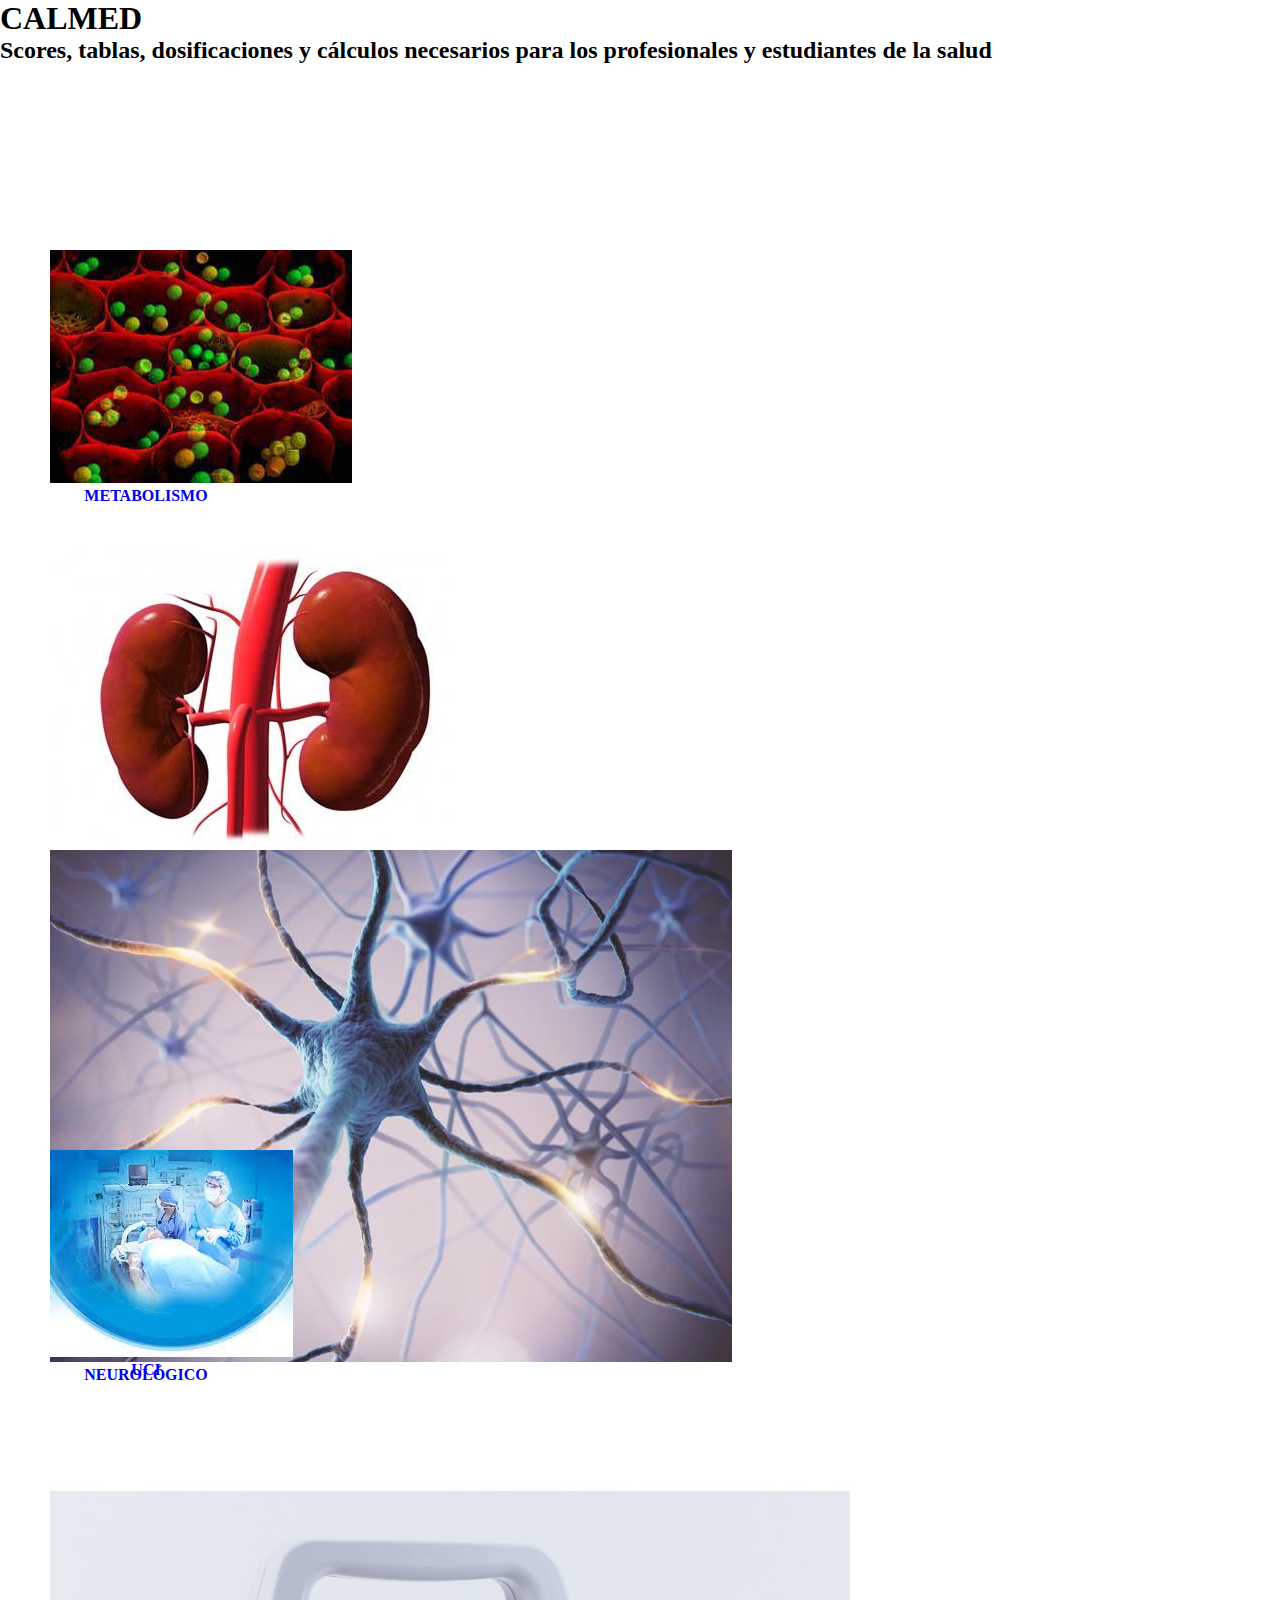
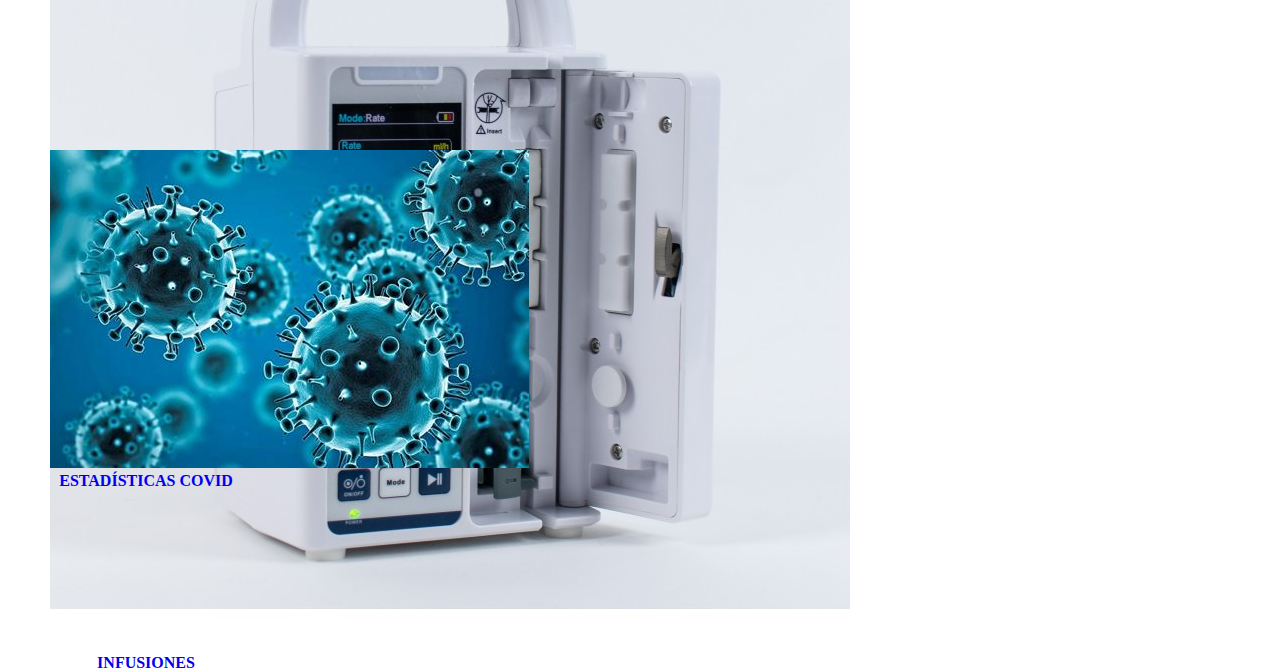
==== index.html @ b91e85eb "versión primaria de CALMED" ====
<!DOCTYPE html>
<html lang="en">

<head>
    <meta charset="UTF-8">
    <meta http-equiv="X-UA-Compatible" content="IE=edge">
    <meta name="viewport" content="width=device-width, initial-scale=1.0">
    <meta name="description" content="Aplicación web orientada a facilitar cálculos utilizados día a día por los profesionales de la salud, necesarios en la orientación clínica, diagnóstica y terapéutica">
    <meta name="keywords" content="medicina, enfermería,médicos,enfermeros,escalas, dosis,infusión,neurología,uci,nefrología,metabolismo,masa corporal">

    <title>Calmed</title>

    <link rel="stylesheet" href="./CSS/index.css">
    <style>
        @import url("");
    </style>
    <style>
        @import url("");
    </style>
    <link href="https://bootswatch.com/5/morph/bootstrap.min.css" rel="stylesheet"  crossorigin="anonymous">
        <script src="https://cdn.jsdelivr.net/npm/bootstrap@5.0.2/dist/js/bootstrap.bundle.min.js"
        integrity="sha384-MrcW6ZMFYlzcLA8Nl+NtUVF0sA7MsXsP1UyJoMp4YLEuNSfAP+JcXn/tWtIaxVXM"
        crossorigin="anonymous"></script>
    <script src="https://code.jquery.com/jquery-3.6.0.min.js"
        integrity="sha256-/xUj+3OJU5yExlq6GSYGSHk7tPXikynS7ogEvDej/m4=" crossorigin="anonymous"></script>

</head>



<body>

    <header>
        <div class="container-fluid">

        </div>
        <h1>
            CALMED
            <h2>
                Scores, tablas, dosificaciones y cálculos necesarios para los profesionales y estudiantes de la salud
            </h2>
        </h1>
        </div>



    </header>

    <main class=>
<div class= row>
        <div class="card tarjetas" style="width: 12rem;">
            <img src="./imagenes/Metabolismo_celular_image006.jpg" class="card-img-top" alt="metabolismoCelular">
            <div class="card-body">
                <a class="links" href="./scores/metabolico.html" role="button" target="blank">Metabolismo</a>
            </div>
        </div>

        
        <div class="card tarjetas" style="width: 12rem;">
            <img src="./imagenes/rin-ones.jpg" class="card-img-top" alt="Nefro">
            <div class="card-body">
                <a class="links" href="./scores/tfg.html" role="button" target="blank">Nefrología</a>
            </div>
        </div>

        <div class="card tarjetas" style="width: 12rem;">
            <img src="./imagenes/tipos_de_neuronas_estructura_y_funciones_4651_orig.jpg" class="card-img-top" alt="neuro">
            <div class="card-body">
                <a class="links" href="./scores/glasgow.html" role="button" target="blank">Neurológico</a>
            </div>
        </div>

        <div class="card tarjetas" style="width: 12rem;">
            <img src="./imagenes/UCI.jfif" class="card-img-top" alt="uti">
            <div class="card-body">
                <a class="links" href="./scores/sofa.html" role="button" target="blank">UCI</a>
            </div>
        </div>

        <div class="card tarjetas" style="width: 12rem;">
            <img src="./imagenes/bomba-de-infusion.jpg" class="card-img-top" alt="infusor">
            <div class="card-body">
                <a class="links" href="./scores/dosis.html" role="button" target="blank">Infusiones</a>
            </div>
        </div>

        <div class="card tarjetas" style="width: 12rem;">
            <img src="./imagenes/coronavirus-2.jpg" class="card-img-top" alt="coronavirus">
            <div class="card-body">
                <a class="links" href="./scores/casosCovid.html" role="button" target="blank">Estadísticas Covid</a>
            </div>
        </div>

    </div>

    </main>

    <footer>



    </footer>

 

</body>

</html>
---- CSS/index.css ----
* {
    margin: 0;
    padding: 0;
    text-decoration: none;
    -webkit-box-sizing: border-box;
            box-sizing: border-box;
    list-style: none;
  }

  
  header {
    height: 200px;
    
  }
  .tarjetas{
    margin: 50px;
    text-align: center;
    font-weight: bolder;
    image-rendering: auto;
    height: 250px;
    width: auto;
    
  }

  .links{
    text-decoration: none;
    text-transform: uppercase;
    
  }
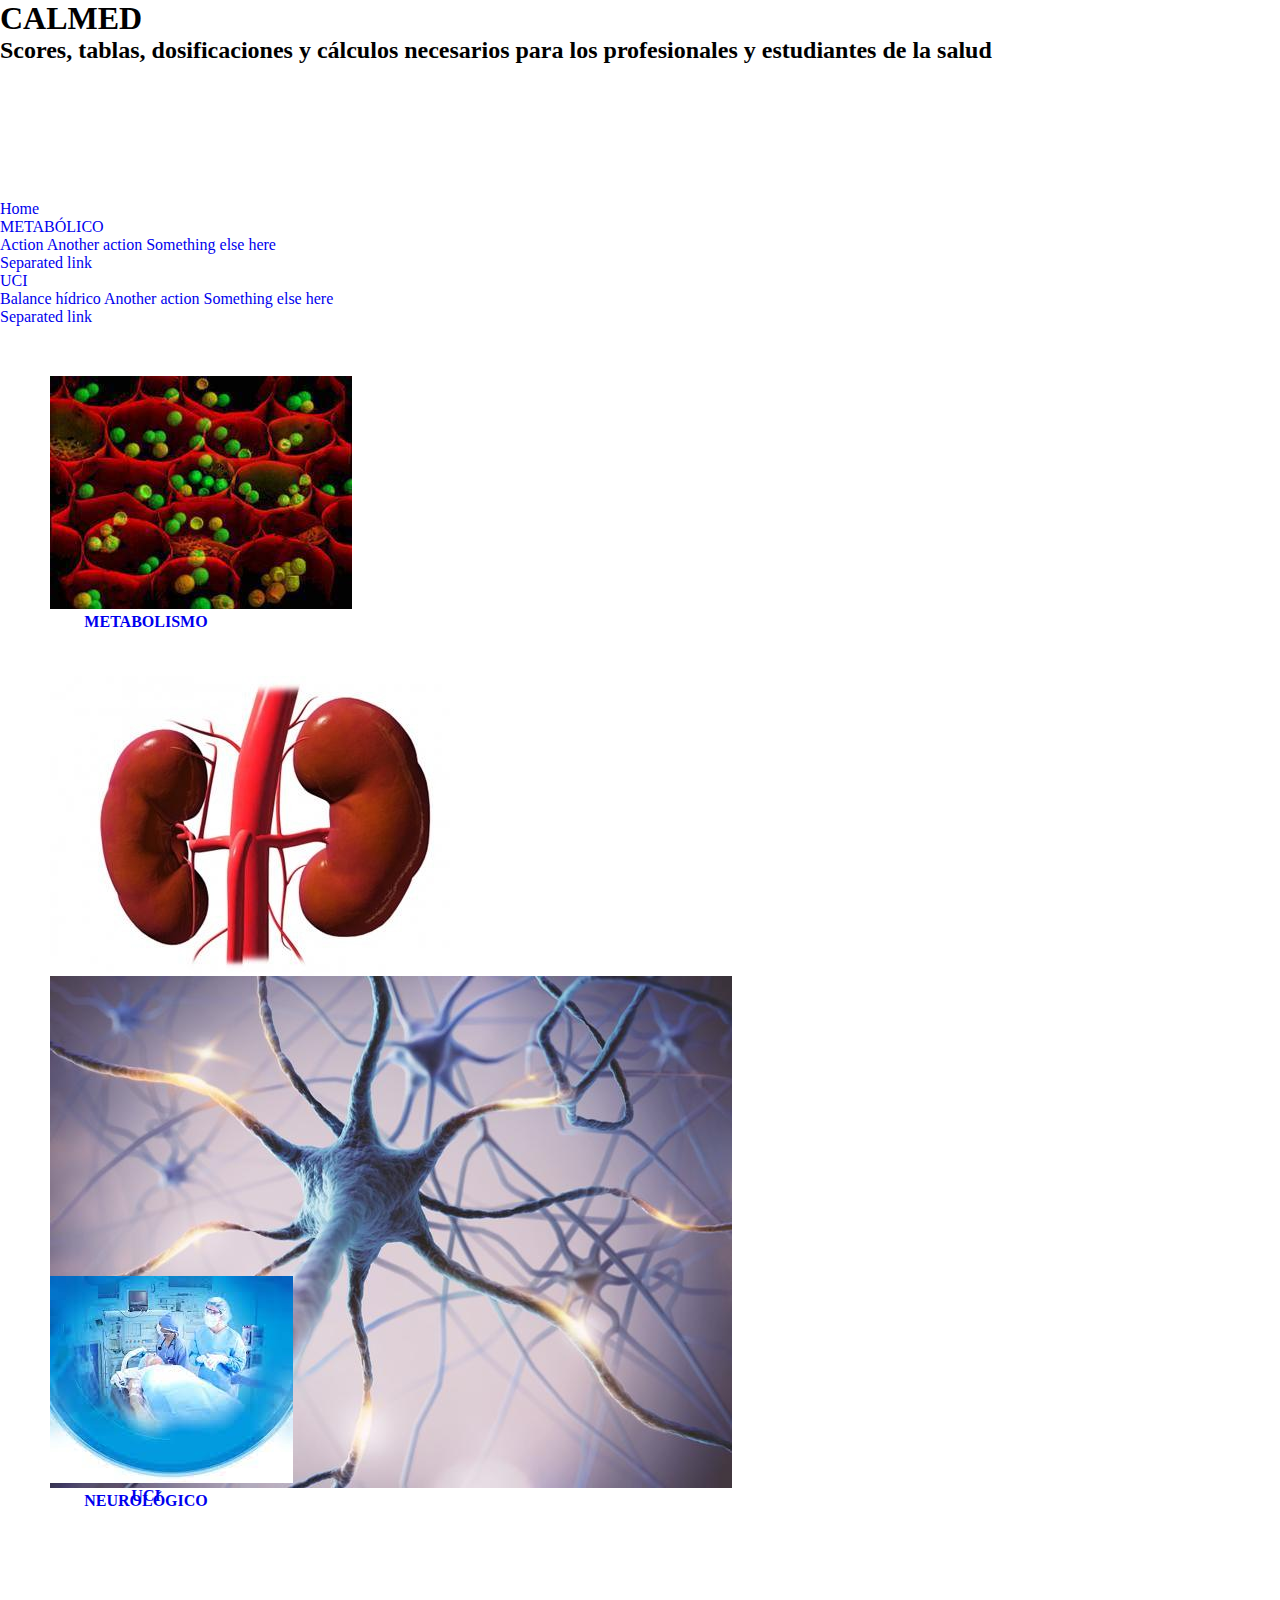
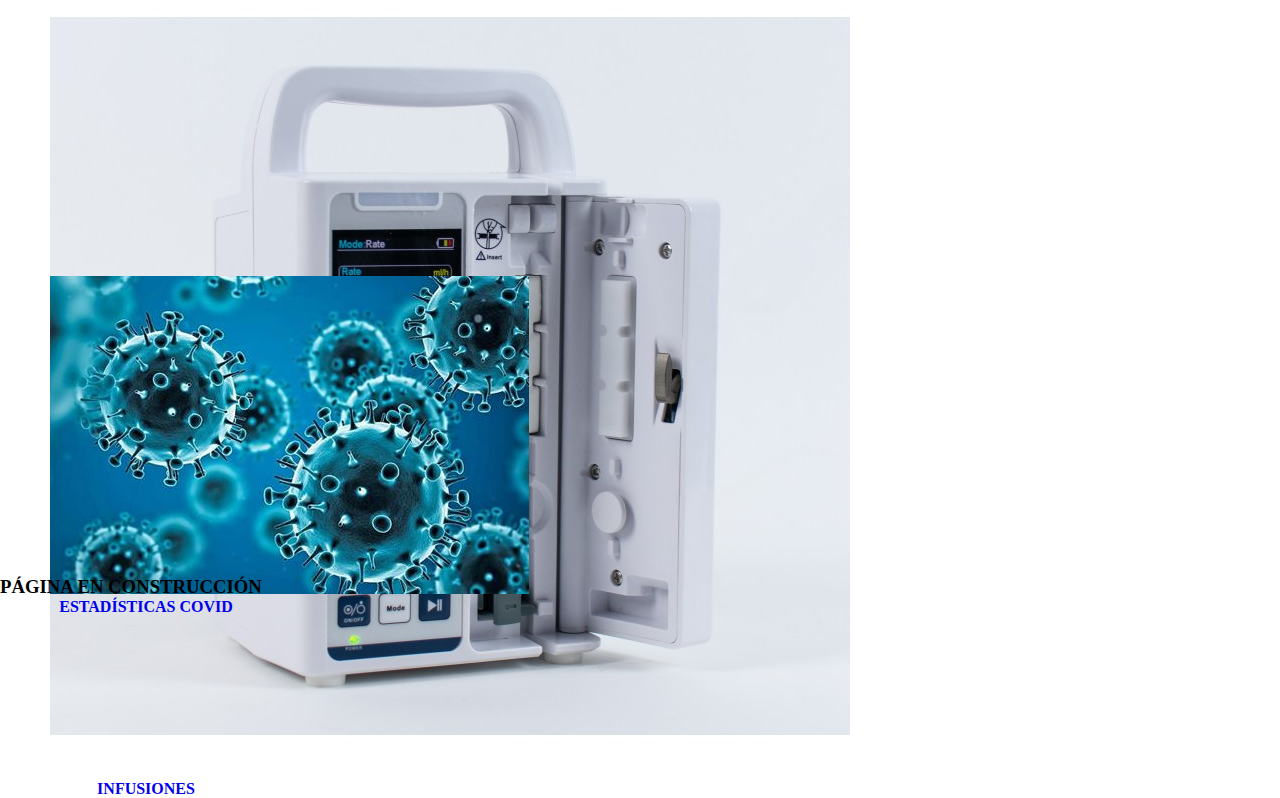
==== commit d3fce95c: "se empieza a rediseñar la navBar en Index" ====
--- a/index.html
+++ b/index.html
@@ -47,6 +47,35 @@
     </header>
 
     <main class=>
+
+        <ul class="nav nav-tabs">
+            <li class="nav-item">
+              <a class="nav-link active" data-bs-toggle="tab" href="index.html">Home</a>
+            </li>
+            <li class="nav-item dropdown">
+                <a class="nav-link dropdown-toggle" data-bs-toggle="dropdown" href="#" role="button" aria-haspopup="true" aria-expanded="false">METABÓLICO</a>
+                <div class="dropdown-menu" style="">
+                  <a class="dropdown-item" href="#">Action</a>
+                  <a class="dropdown-item" href="#">Another action</a>
+                  <a class="dropdown-item" href="#">Something else here</a>
+                  <div class="dropdown-divider"></div>
+                  <a class="dropdown-item" href="#">Separated link</a>
+                </div>
+              </li>
+
+            <li class="nav-item dropdown">
+              <a class="nav-link dropdown-toggle" data-bs-toggle="dropdown" href="#" role="button" aria-haspopup="true" aria-expanded="false">UCI</a>
+              <div class="dropdown-menu" style="">
+                <a class="dropdown-item" href="./scores/balance.html">Balance hídrico</a>
+                <a class="dropdown-item" href="#">Another action</a>
+                <a class="dropdown-item" href="#">Something else here</a>
+                <div class="dropdown-divider"></div>
+                <a class="dropdown-item" href="#">Separated link</a>
+              </div>
+            </li>
+          </ul>
+       
+
 <div class= row>
         <div class="card tarjetas" style="width: 12rem;">
             <img src="./imagenes/Metabolismo_celular_image006.jpg" class="card-img-top" alt="metabolismoCelular">
@@ -97,7 +126,7 @@
 
     <footer>
 
-
+<h3>PÁGINA EN CONSTRUCCIÓN</h3>
 
     </footer>
 
